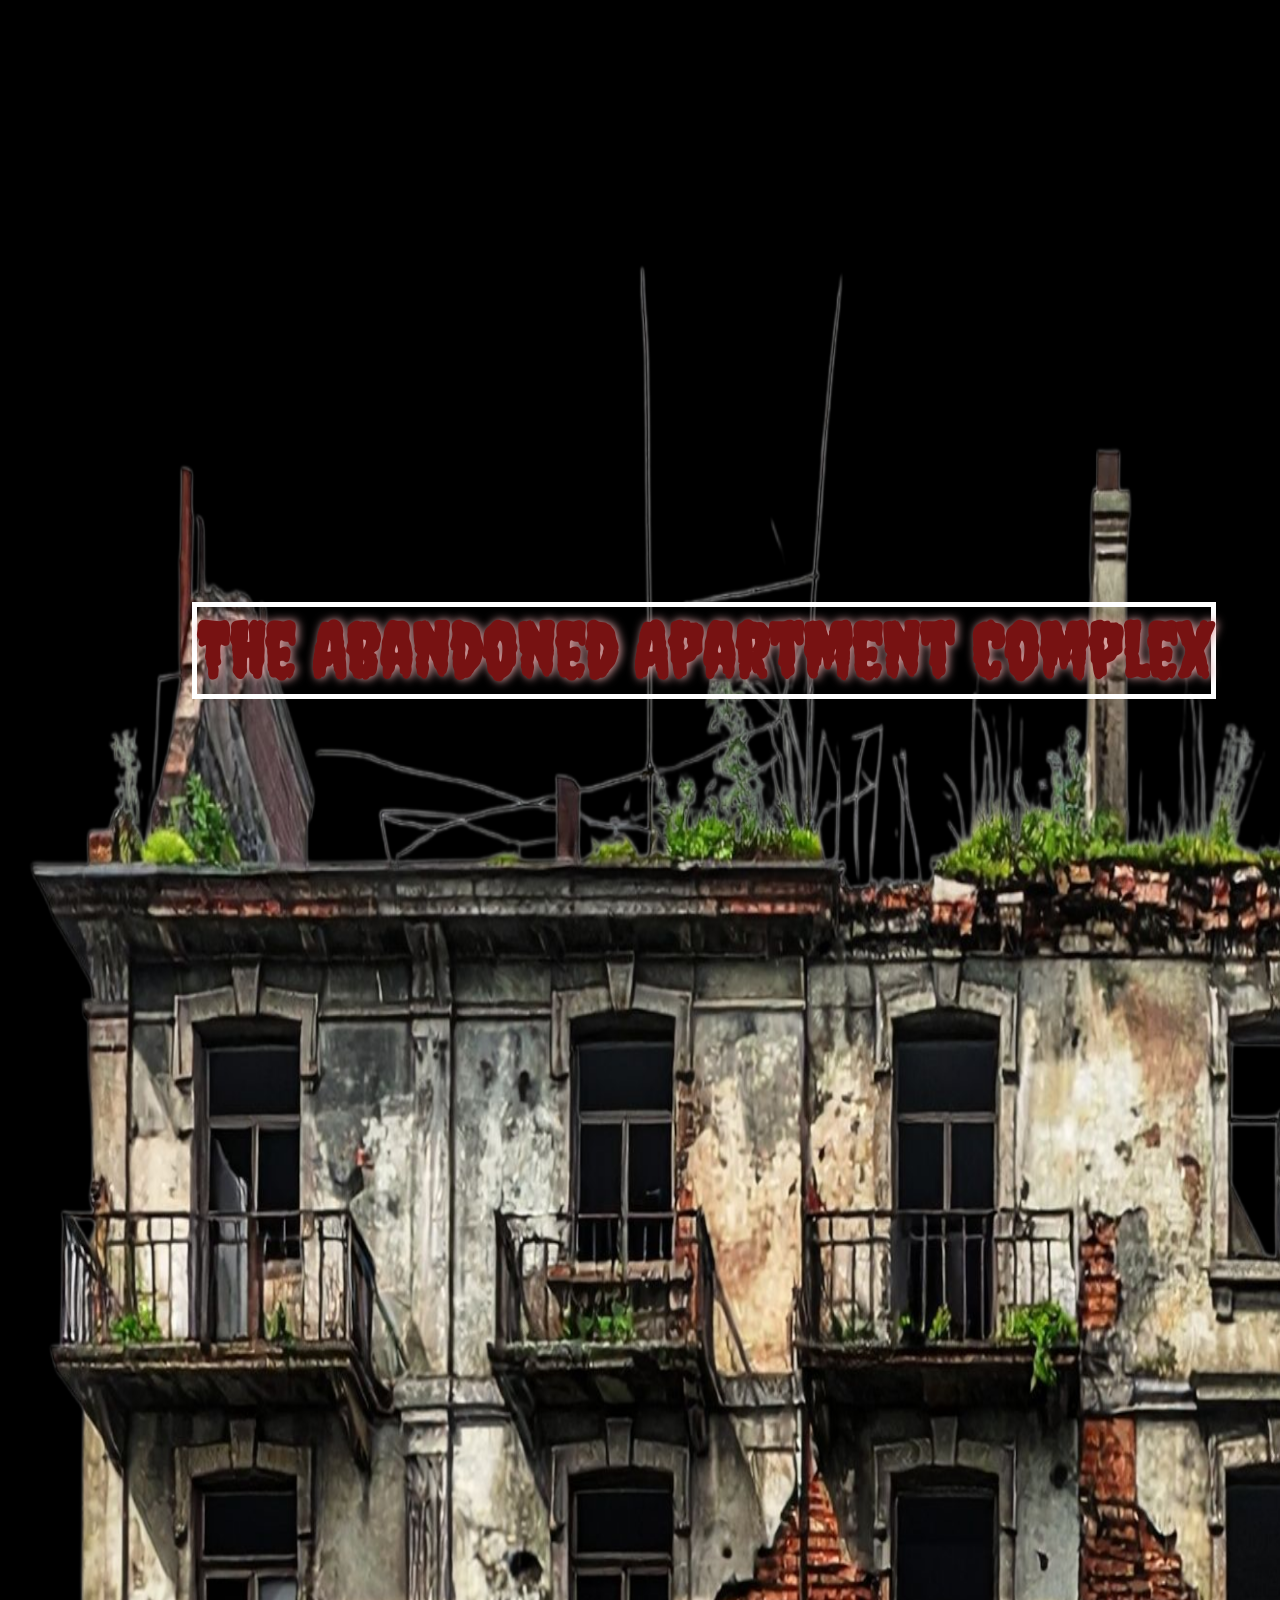
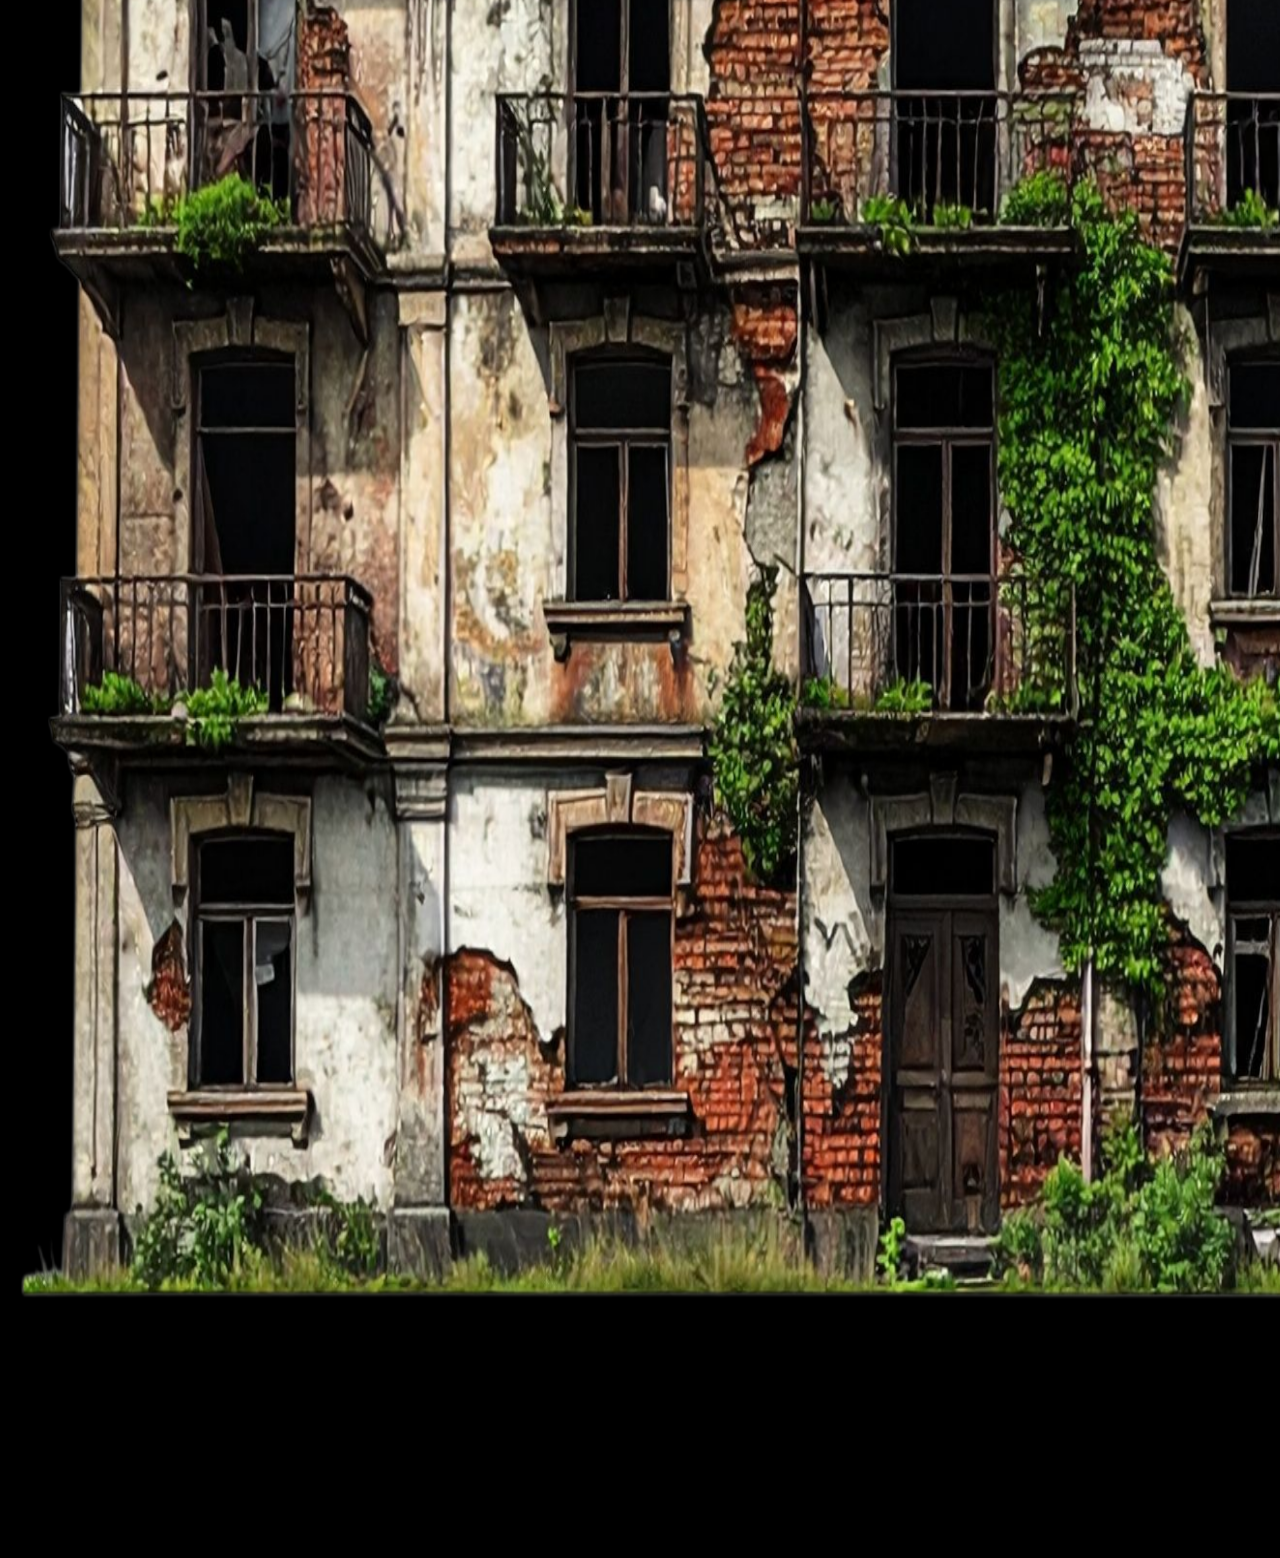
==== index.html @ 7891fe56 "changes" ====
<!DOCTYPE html>
<html lang="en">
<head>
    <meta charset="UTF-8">
    <meta name="viewport" content="width=device-width, initial-scale=1.0">
    <title>Interactive Discovery</title>
    <link rel="stylesheet" href="style.css">
</head>

<body>

    <section id="beginning">

        <img id="building" src="images/apartment.png">

        <h1 id="titleText">The Abandoned Apartment Complex</h1>

    </section>



    <script src="script.js"></script> 
</body>
</html>
---- style.css ----
body {
    background-color: black;
}

#beginning {
    height: 200vh;
    background-color: black;
}

#building {
    display: flex;
    position: absolute;
    left: -3%;
    height: 350vh;
    width: 220vh;
    margin: 0;
}

@font-face {
    font-family: 'Spooky';
    src: url('font/Creepster-Regular.ttf') format('truetype');
    font-weight: normal;
    font-style: normal;
}

#titleText {
    display: flex;
    position: fixed;
    text-align: center;
    align-items: center;
    justify-content: center;
    left: 15%;
    top: 60%;
    color: rgb(119, 18, 18);
    font-size: 75px;
    border: 5px solid white;
    font-family: 'Spooky';
    text-shadow: #e3a5a7 2px 0 10px;
}
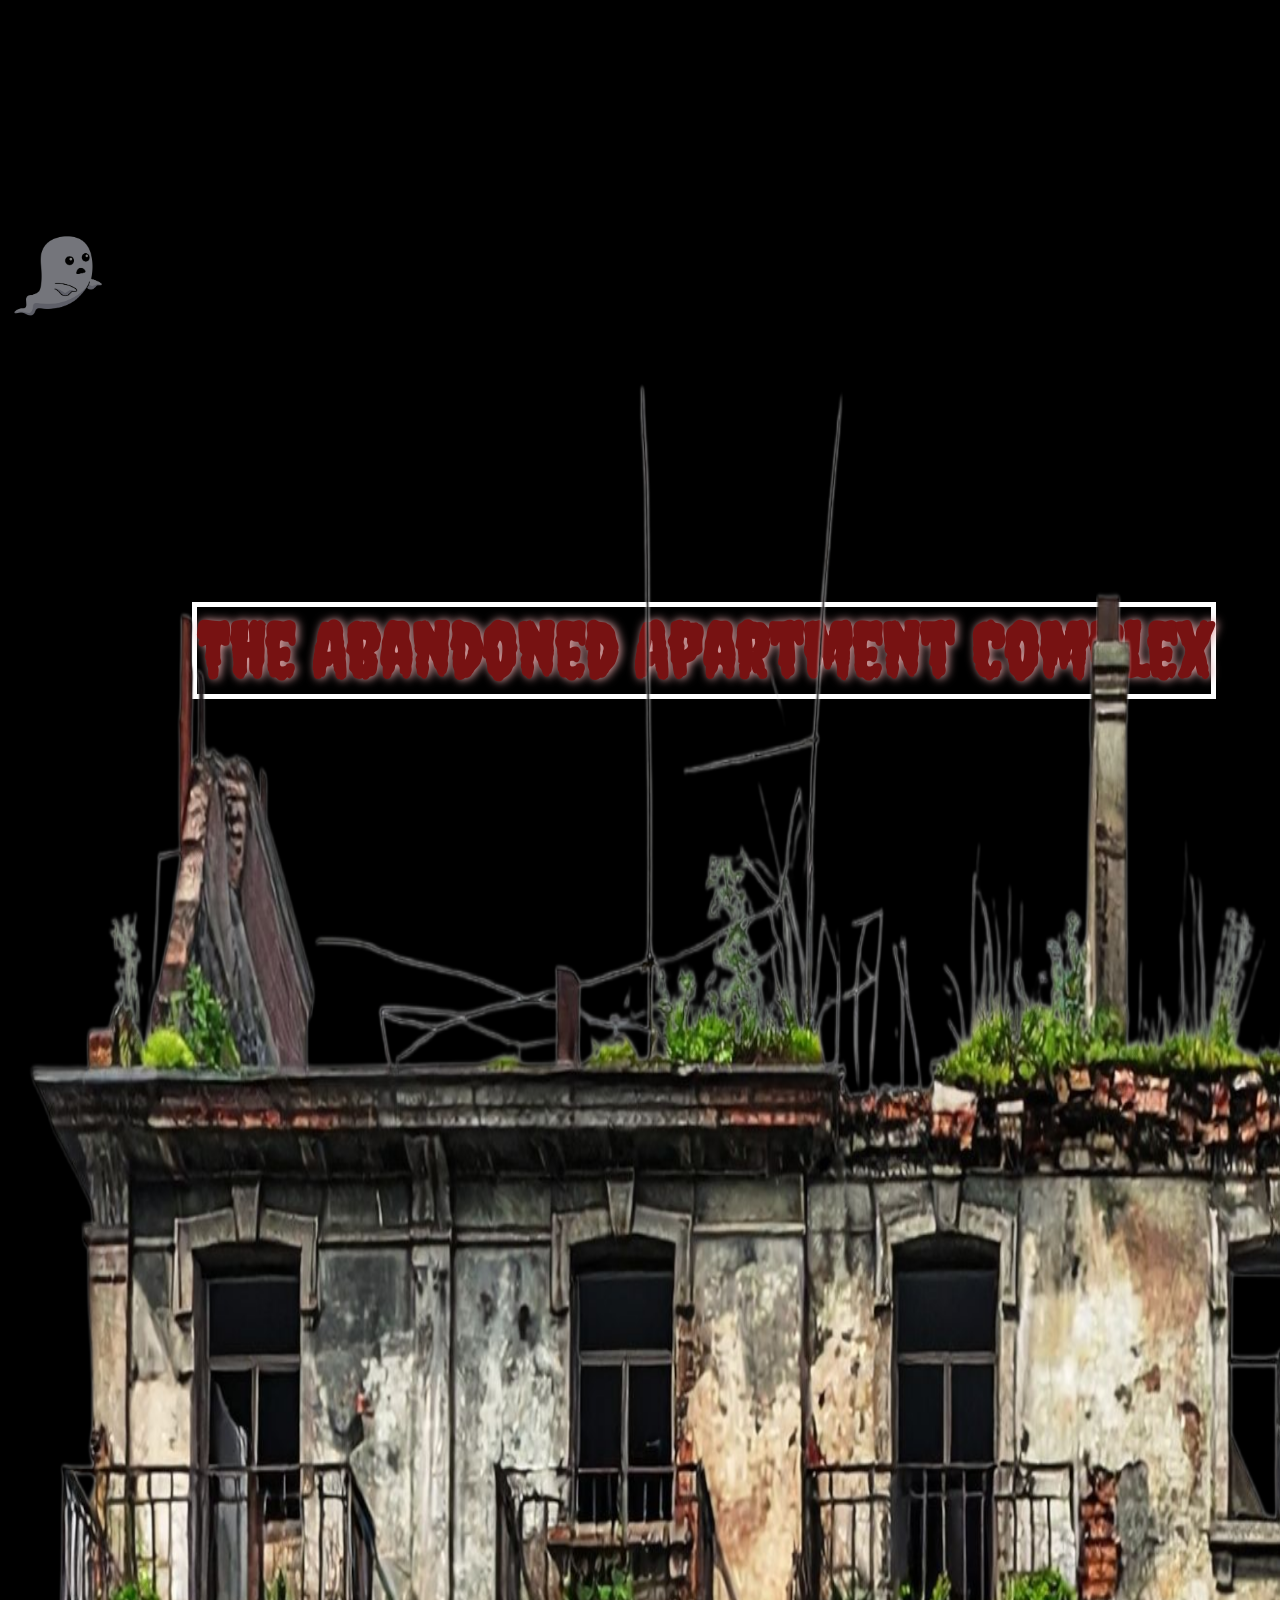
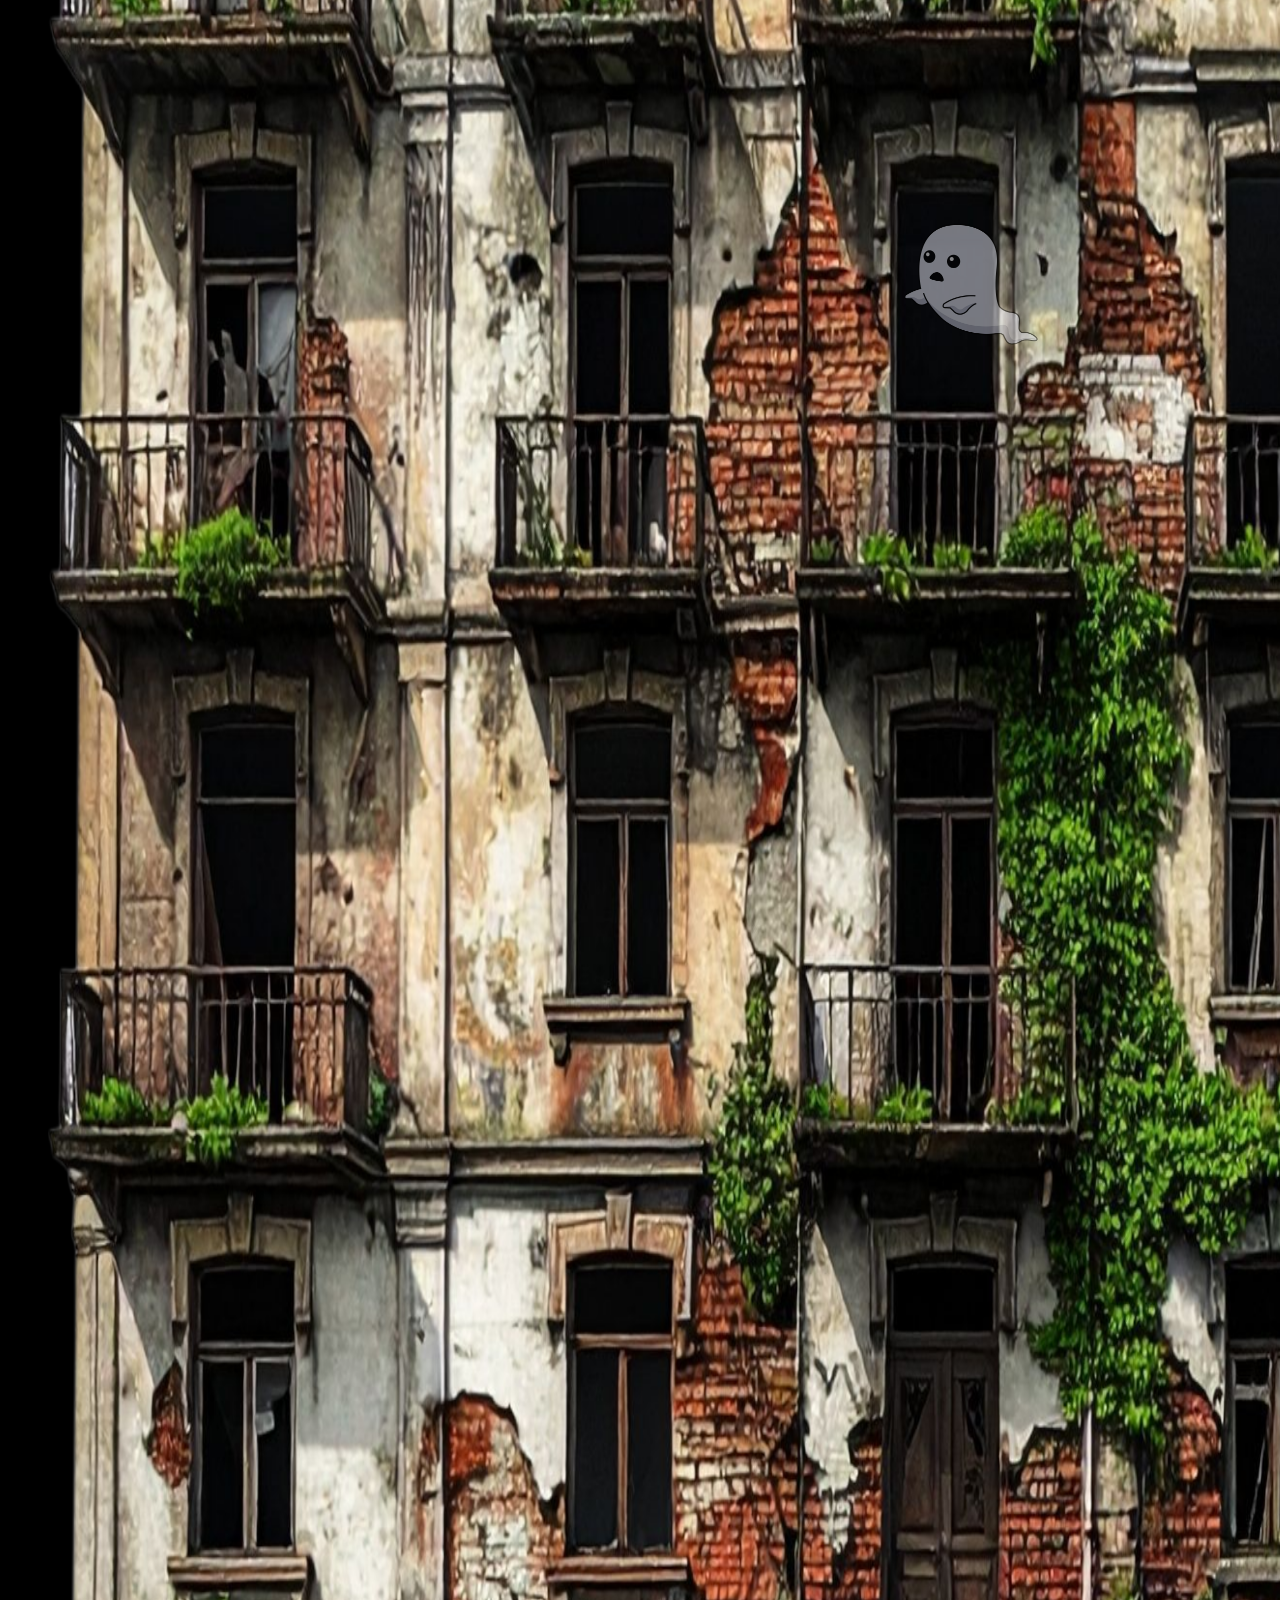
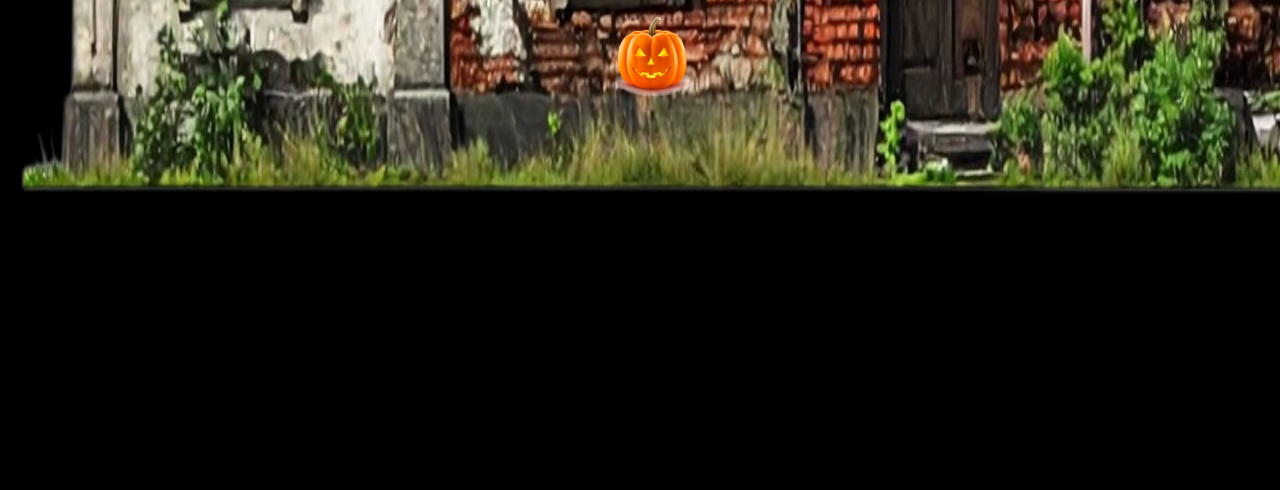
==== commit e287497c: "title page" ====
--- a/index.html
+++ b/index.html
@@ -11,11 +11,22 @@
 
     <section id="beginning">
 
-        <img id="building" src="images/apartment.png">
 
         <h1 id="titleText">The Abandoned Apartment Complex</h1>
 
+        <img id="ghost1" src="images/ghost1.png">
+
     </section>
+
+    <section id="ghostDrop">
+
+        <img id="ghost2" src="images/ghost1.png">
+
+        <img id="pumpkin1" src="images/pumpkin1.png">
+
+    </section>
+
+    <img id="building" src="images/apartment.png">
 
 
 
--- a/style.css
+++ b/style.css
@@ -8,10 +8,11 @@
 }
 
 #building {
-    display: flex;
+    display: block;
     position: absolute;
     left: -3%;
-    height: 350vh;
+    top: 10%;
+    height: 400vh;
     width: 220vh;
     margin: 0;
 }
@@ -36,4 +37,63 @@
     border: 5px solid white;
     font-family: 'Spooky';
     text-shadow: #e3a5a7 2px 0 10px;
+}
+
+#ghost1 {
+    display: flex;
+    position: sticky;
+    height: 100px;
+    width: 100px;
+    top: 25%;
+    z-index: 2;
+    opacity: 0.5;
+    transform: scaleX(-1);
+    transition: transform 0.5s ease;
+}
+
+#ghost2 {
+    display: flex;
+    position: sticky;
+    height: 150px;
+    width: 150px;
+    top: 10%;
+    left: 70%;
+    z-index: 2;
+    opacity: 0.5;
+    transition: transform 0.5s ease;
+}
+
+#ghost1:hover {
+    transform: translateX(50px) scaleX(-1);
+    opacity: 0.2;
+}
+
+#ghost2:hover {
+    transform: translateX(-75px) translateY(50px);
+    opacity: 0.2;
+}
+
+#ghostDrop {
+    height: 100vh;
+}
+
+#pumpkin1 {
+    display: flex;
+    position: absolute;
+    height: 100px;
+    width: 100px;
+    top: 356vh;
+    left: 47%;
+    z-index: 1;
+    transition: transform 0.5s ease;
+}
+
+#pumpkin1:hover {
+    transform: translateY(50px) rotate(80deg);
+}
+
+#room2Title {
+    font-family: 'Spooky';
+    font-size: 50px;
+    color: whitesmoke;
 }
